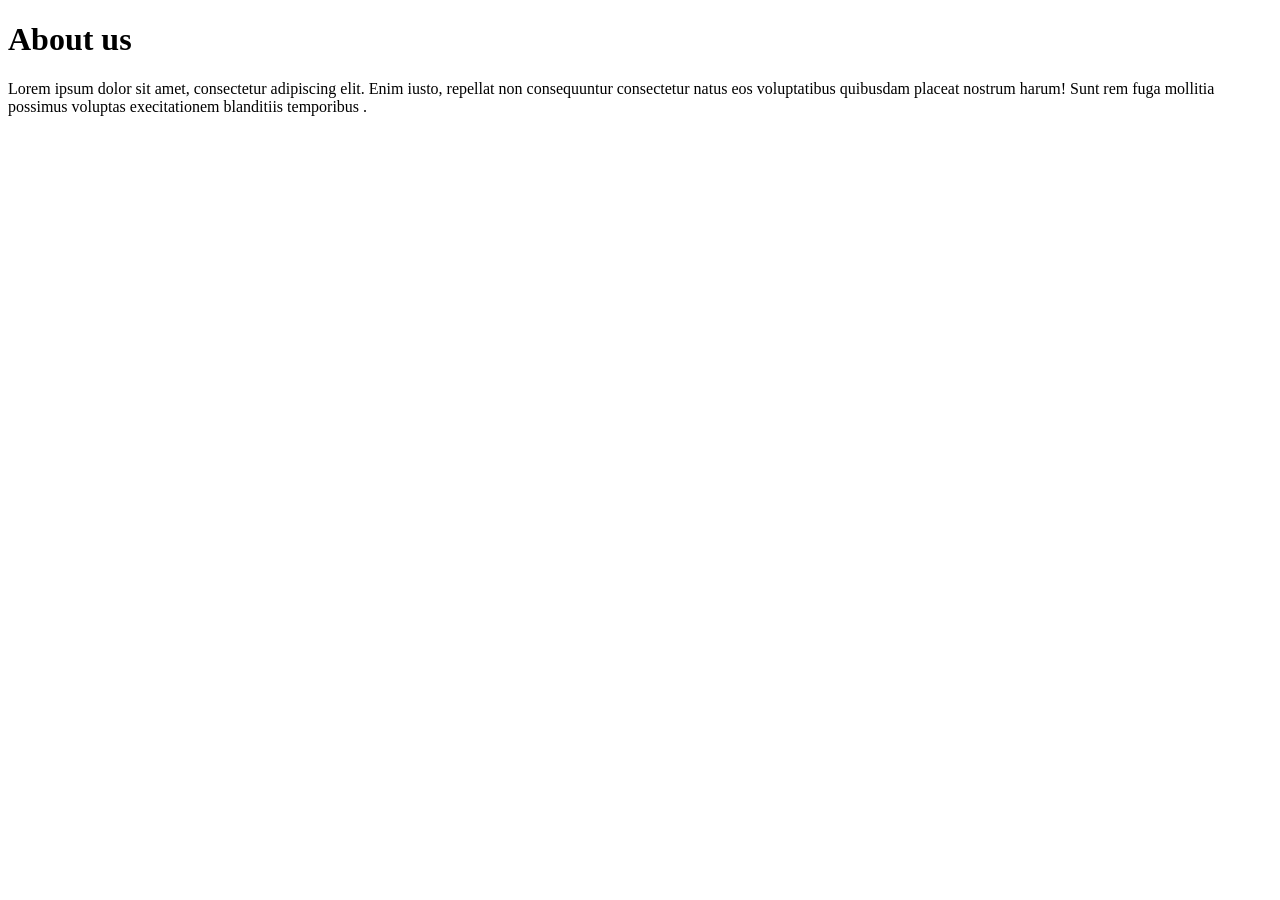
==== about_us.html @ bcb8fc08 "init commit" ====
<!DOCTYPE html>
<html lang="en">
<head>
    <meta charset="UTF-8">
    <meta name="viewport" content="width=device-width, initial-scale=1.0">
    <title>About us</title>
</head>
<body>
<h1>About us</h1>
<p>Lorem ipsum dolor sit amet, consectetur adipiscing elit. Enim iusto, repellat non consequuntur consectetur natus eos voluptatibus quibusdam placeat nostrum harum! 
    Sunt rem fuga mollitia possimus voluptas execitationem blanditiis temporibus . </p>
    
</body>
</html>
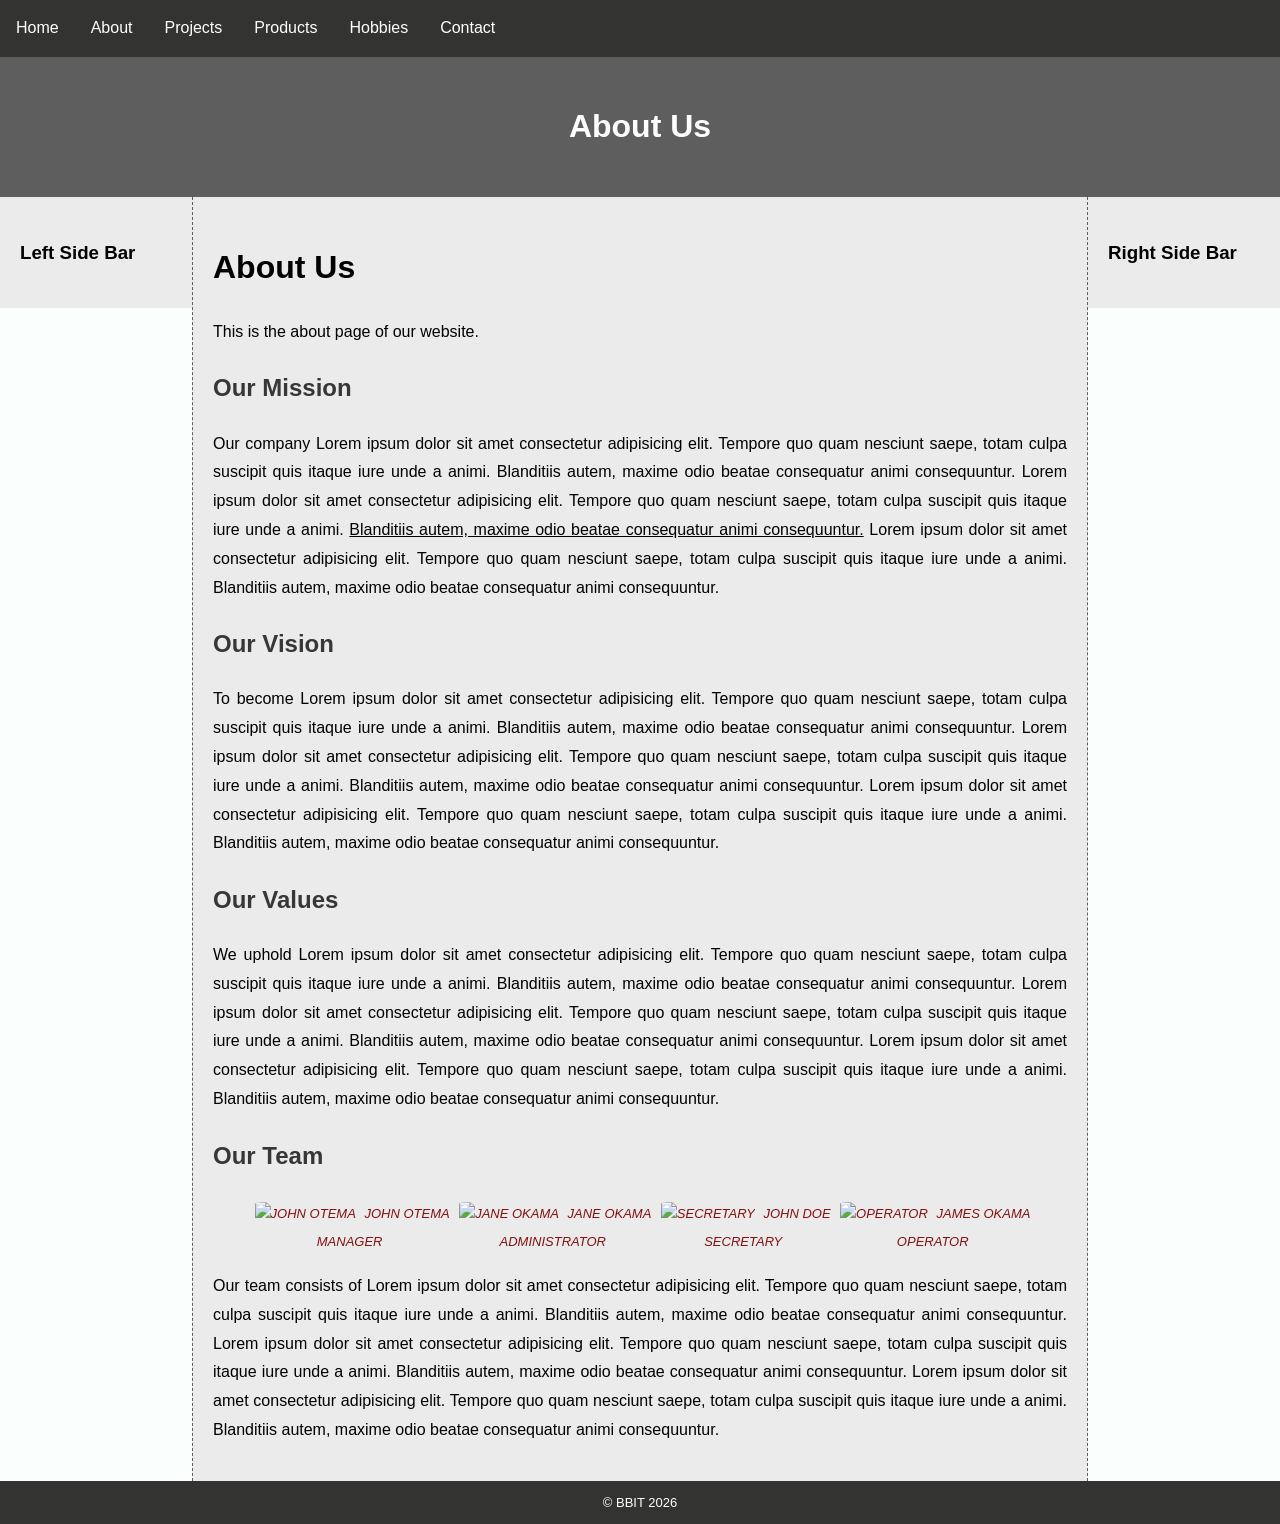
==== commit 88469d12: "one commit" ====
--- a/about_us.html
+++ b/about_us.html
@@ -3,12 +3,73 @@
 <head>
     <meta charset="UTF-8">
     <meta name="viewport" content="width=device-width, initial-scale=1.0">
-    <title>About us</title>
+    <title>About</title>
+    <link rel="stylesheet" href="css/style.css">
 </head>
 <body>
-<h1>About us</h1>
-<p>Lorem ipsum dolor sit amet, consectetur adipiscing elit. Enim iusto, repellat non consequuntur consectetur natus eos voluptatibus quibusdam placeat nostrum harum! 
-    Sunt rem fuga mollitia possimus voluptas execitationem blanditiis temporibus . </p>
-    
+    <div class="toplink">    
+        <a href="./">Home</a>
+        <a href="about.html">About</a> 
+        <a href="projects.html">Projects</a>
+        <a href="products.html">Products</a>
+        <a href="hobbies.html">Hobbies</a>
+        <a href="contact.html">Contact</a>
+    </div>
+
+    <div class="banner">
+        <h1>About Us</h1>
+    </div>
+
+    <div class="row">
+        <div class="left_side_bar">
+            <h3>Left Side Bar</h3>
+        </div>
+        <div class="content">
+    <h1>About Us</h1>
+    <p>This is the about page of our website.</p>
+
+    <h2>Our Mission</h2>
+    <p>Our company Lorem ipsum dolor sit amet consectetur adipisicing elit. Tempore quo quam nesciunt saepe, totam culpa suscipit quis itaque iure unde a animi. Blanditiis autem, maxime odio beatae consequatur animi consequuntur. Lorem ipsum dolor sit amet consectetur adipisicing elit. Tempore quo quam nesciunt saepe, totam culpa suscipit quis itaque iure unde a animi. <span class="underline">Blanditiis autem, maxime odio beatae consequatur animi consequuntur.</span> Lorem ipsum dolor sit amet consectetur adipisicing elit. Tempore quo quam nesciunt saepe, totam culpa suscipit quis itaque iure unde a animi. Blanditiis autem, maxime odio beatae consequatur animi consequuntur.</p>
+
+    <h2>Our Vision</h2>
+    <p>To become Lorem ipsum dolor sit amet consectetur adipisicing elit. Tempore quo quam nesciunt saepe, totam culpa suscipit quis itaque iure unde a animi. Blanditiis autem, maxime odio beatae consequatur animi consequuntur. Lorem ipsum dolor sit amet consectetur adipisicing elit. Tempore quo quam nesciunt saepe, totam culpa suscipit quis itaque iure unde a animi. Blanditiis autem, maxime odio beatae consequatur animi consequuntur. Lorem ipsum dolor sit amet consectetur adipisicing elit. Tempore quo quam nesciunt saepe, totam culpa suscipit quis itaque iure unde a animi. Blanditiis autem, maxime odio beatae consequatur animi consequuntur.</p>
+
+    <h2>Our Values</h2>
+    <p>We uphold Lorem ipsum dolor sit amet consectetur adipisicing elit. Tempore quo quam nesciunt saepe, totam culpa suscipit quis itaque iure unde a animi. Blanditiis autem, maxime odio beatae consequatur animi consequuntur. Lorem ipsum dolor sit amet consectetur adipisicing elit. Tempore quo quam nesciunt saepe, totam culpa suscipit quis itaque iure unde a animi. Blanditiis autem, maxime odio beatae consequatur animi consequuntur. Lorem ipsum dolor sit amet consectetur adipisicing elit. Tempore quo quam nesciunt saepe, totam culpa suscipit quis itaque iure unde a animi. Blanditiis autem, maxime odio beatae consequatur animi consequuntur.</p>
+
+    <h2>Our Team</h2>
+
+    <div class="team_img">
+        <div class="team_member">
+            <img src="C:\Users\stace\bitc_col\images\Screenshot 2026-05-07 115726.png" alt="John Otema">
+            <caption><span>John Otema</span><br>Manager</caption>
+        </div>
+        
+        <div class="team_member">
+            <img src="C:\Users\stace\bitc_col\images\Screenshot 2026-05-07 115726.png" alt="Jane Okama">
+            <caption><span>Jane Okama</span><br>Administrator</caption>
+        </div>
+
+        <div class="team_member">
+            <img src="C:\Users\stace\bitc_col\images\Screenshot 2026-05-07 115726.png" alt="Secretary">
+            <caption><span>John Doe</span><br>Secretary</caption>
+        </div>
+
+        <div class="team_member">
+            <img src="C:\Users\stace\bitc_col\images\Screenshot 2026-05-07 115726.png" alt="Operator">
+            <caption><span>James Okama</span><br>Operator</caption>
+        </div>
+
+    </div>
+    <p>Our team consists of Lorem ipsum dolor sit amet consectetur adipisicing elit. Tempore quo quam nesciunt saepe, totam culpa suscipit quis itaque iure unde a animi. Blanditiis autem, maxime odio beatae consequatur animi consequuntur. Lorem ipsum dolor sit amet consectetur adipisicing elit. Tempore quo quam nesciunt saepe, totam culpa suscipit quis itaque iure unde a animi. Blanditiis autem, maxime odio beatae consequatur animi consequuntur. Lorem ipsum dolor sit amet consectetur adipisicing elit. Tempore quo quam nesciunt saepe, totam culpa suscipit quis itaque iure unde a animi. Blanditiis autem, maxime odio beatae consequatur animi consequuntur.</p>
+    </div>
+        <div class="right_side_bar">
+            <h3>Right Side Bar</h3>
+        </div>
+    </div>
+
+    <div class="footer">
+        &#169; BBIT 2026
+    </div>
 </body>
 </html>
--- a/css/style.css
+++ b/css/style.css
@@ -0,0 +1,130 @@
+body{
+    background-color: rgb(250, 255, 254);
+    margin: 0;
+    font-family: Arial, Helvetica, sans-serif;
+    line-height: 1.8;
+    font-size: 16px;
+}
+*{
+    box-sizing: border-box;
+}
+.toplink{
+    background-color: rgb(51, 51, 50);
+    overflow: hidden;
+}
+.toplink a{
+    color: #ffffff;
+    float: left;
+    display: block;
+    text-decoration: none;
+    text-align: left;
+    padding: 14px 16px;
+}
+.toplink a:hover{
+    background-color: #ffffff;
+    color: rgb(51, 51, 50);
+    text-decoration: none;
+}
+.banner{
+    background-color: #5f5e5e;
+    color: #ffffff;
+    padding: 20px;
+    text-align: center;
+}
+.row:after{
+    display: flex;
+    content: "";
+    clear: both;
+}
+.left_side_bar{
+    float: left;
+    width: 15%;
+    background-color: #ebebeb;
+    padding: 20px;
+}
+.content{
+    float: left;
+    width: 70%;
+    background-color: #ebebeb;
+    padding: 20px;
+    text-align: left;
+    border-left:#5f5e5e 1px dashed;
+    border-right:#5f5e5e 1px dashed;
+}
+.right_side_bar{
+    float: left;
+    width: 15%;
+    background-color: #ebebeb;
+    padding: 20px;
+}
+.footer{
+    background-color: rgb(51, 51, 50);
+    color: #ffffff;
+    font-size: small;
+    text-align: center;
+    padding: 10px;
+}
+h1{
+    /* text-transform: none; */
+    text-transform: capitalize;
+}
+h2{
+    text-decoration: none;
+    color: #373737;
+    text-align: left;
+}
+p{
+    text-align: justify;
+}
+.underline{
+    text-decoration: underline;
+}
+
+.team_img{
+    overflow: hidden;
+    text-align: center;
+}
+.team_img img{
+    width: 180px;
+    height: 240px;
+    padding: 5px;
+    border-radius: 20%;
+    /* object-fit: cover; */
+}
+.team_member{
+    text-align: center;
+    font-size: small;
+    color: #880f0f;
+    font-style: italic;
+    font-weight: normal;
+    display: inline-block;
+    text-decoration: none;
+    text-transform: uppercase;
+}
+
+/* Table Design */
+table{
+    border-collapse: collapse;
+    width: 80%;
+    border: 1px #373737 solid;
+    border-spacing: 0;
+    margin: 0 auto;
+}
+table th{
+    border: 1px #373737 solid;
+    padding: 8px;
+    text-align: left;
+    background-color: #5f5e5e;
+    color: #ffffff;
+}
+table td{
+    border: 1px #373737 solid;
+    padding: 8px;
+    text-align: left;
+}
+tr:nth-child(even){
+    background-color: #dbdbdb;
+}
+tbody tr:hover{
+    background-color: #b3e7ff;
+}
